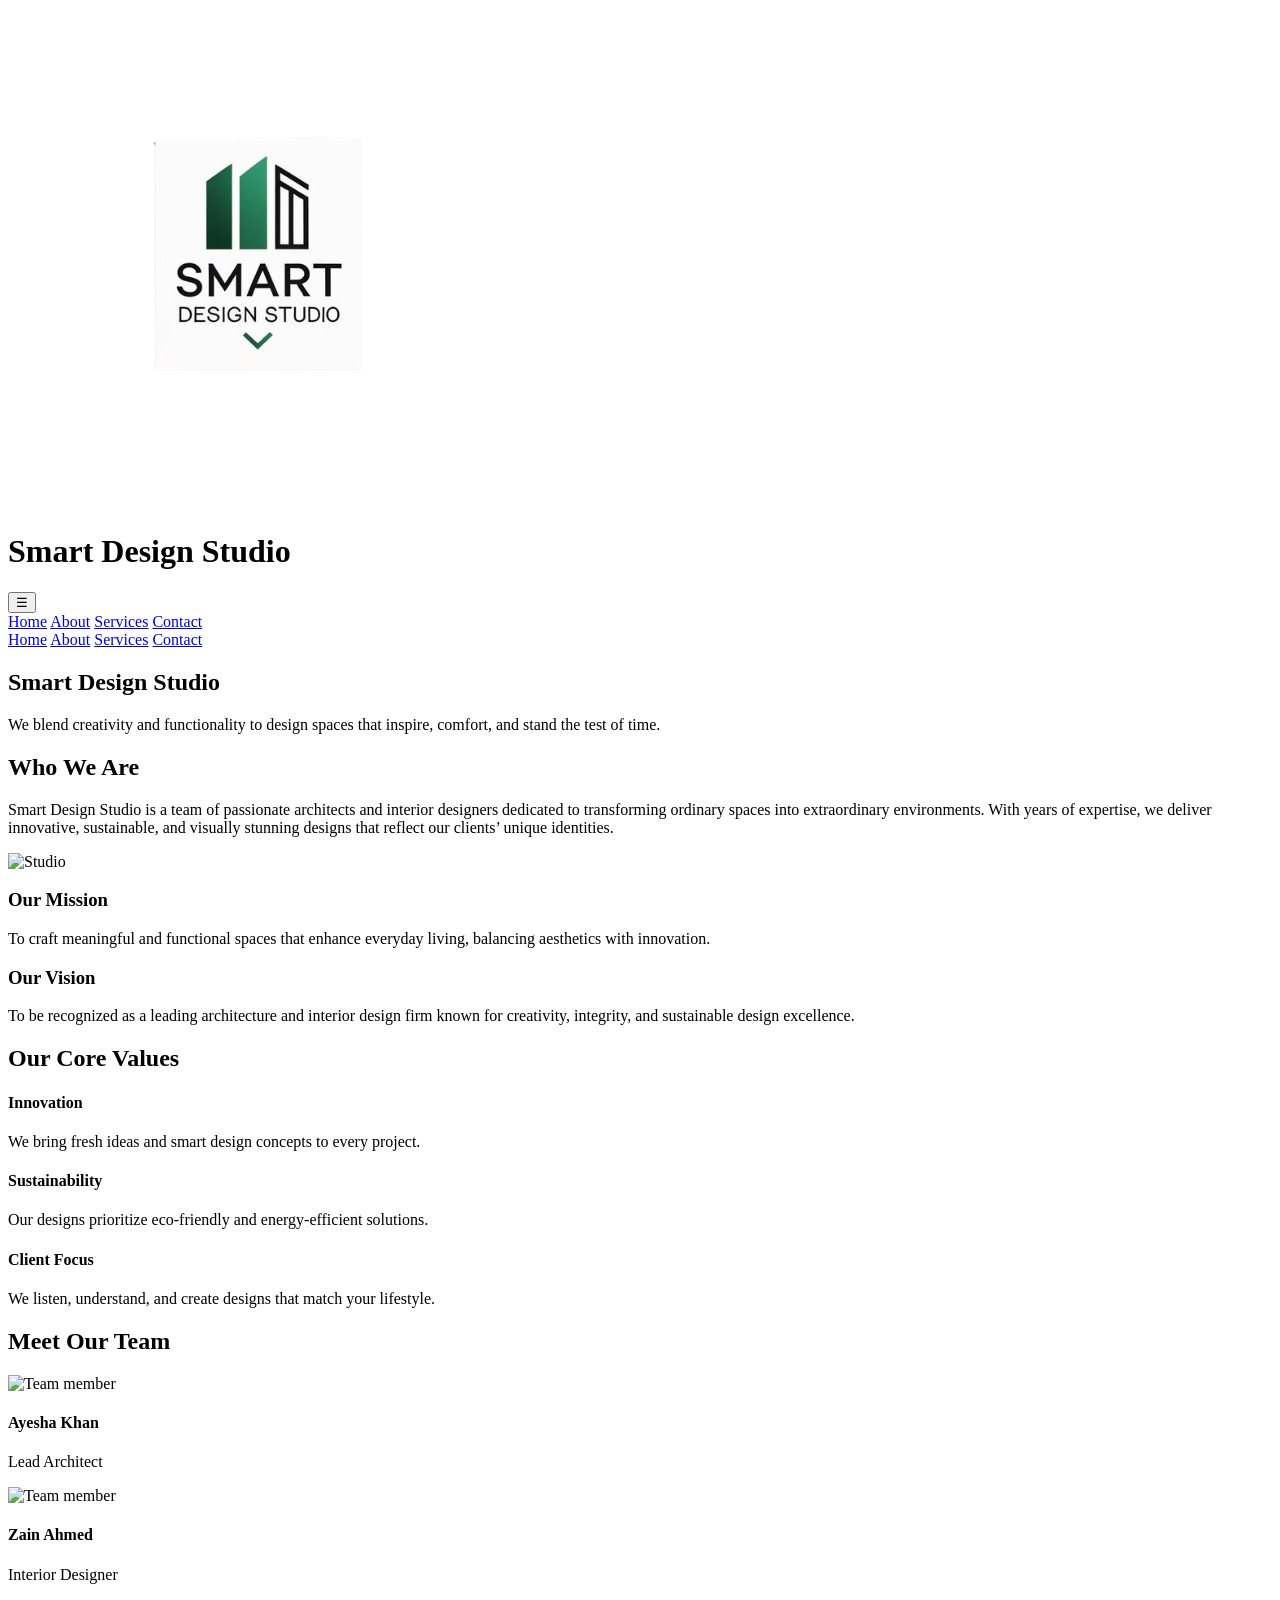
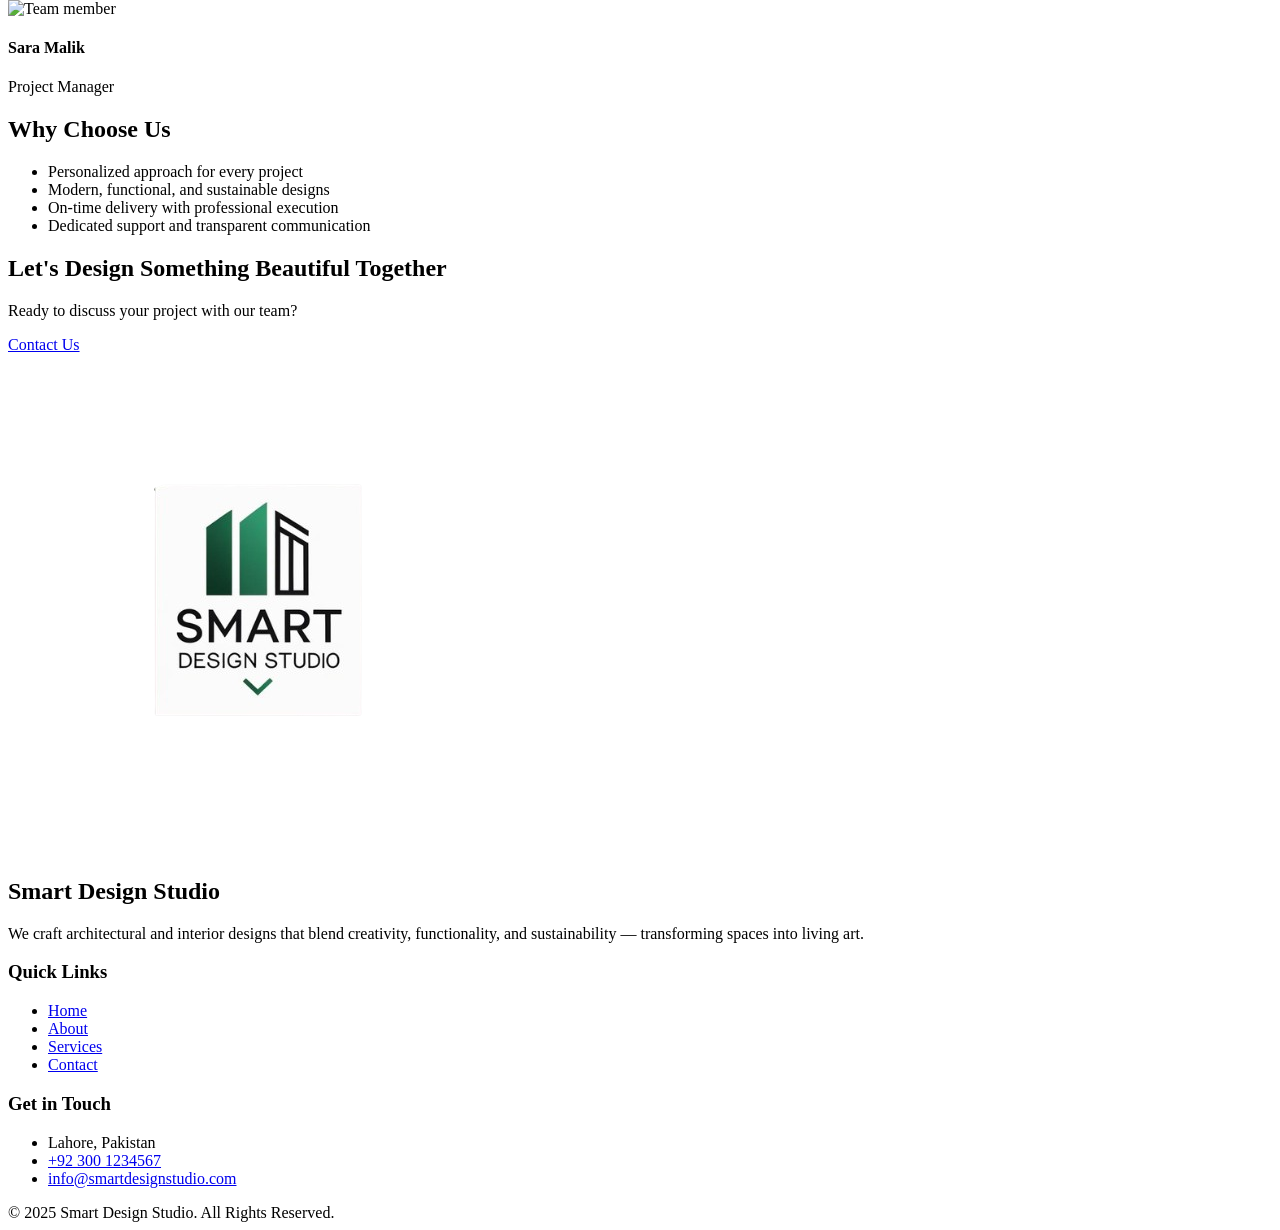
==== Projects/Smart-Design-Studio/about.html @ eb99f788 "Add files via upload Add Smart Design Studio project files" ====
<!DOCTYPE html>
<html lang="en">
<head>
    <meta charset="UTF-8">
    <meta name="viewport" content="width=device-width, initial-scale=1.0">
    <title>Document</title>
    <script src="https://cdn.tailwindcss.com"></script>
</head>
<body class="bg-slate-50 text-slate-900">
    
<!--HEADER -->

<header class="p-auto bg-gradient-to-r from-emerald-500 to-emerald-700 rounded-t-lg shadow-lg sticky">

    <div class="container mx-auto flex items-center text-white font-bold">
      <img  src="logo-removebg-preview (1).png" class="w-20 h-20" alt="logo">
      <h1>Smart Design Studio</h1>

       <!-- Hamburger Icon (mobile) -->
    <button id="menu-btn" class="block md:hidden text-3xl focus:outline-none">
      ☰
    </button>

    <!-- Navigation -->
       <nav class="ml-80 space-x-8  ">
         <a href="index.html" class="hover:text-emerald-900">Home</a>
         <a href="about.html" class="hover:text-emerald-900">About</a>
         <a href="services.html" class="hover:text-emerald-900">Services</a>
         <a href="contact.html" class="hover:text-emerald-900">Contact</a>
       </nav>
    </div>

       <!-- Mobile Menu -->
  <div id="mobile-menu" class="hidden md:hidden bg-emerald-900 text-white space-y-2 px-6 py-4">
    <a href="index.html" class="hover:text-emerald-900">Home</a>
         <a href="about.html" class="hover:text-emerald-900">About</a>
         <a href="services.html" class="hover:text-emerald-900">Services</a>
         <a href="contact.html" class="hover:text-emerald-900">Contact</a>
  </div>
</header>

<script>
  const menuBtn = document.getElementById('menu-btn');
  const mobileMenu = document.getElementById('mobile-menu');

  menuBtn.addEventListener('click', () => {
    mobileMenu.classList.toggle('hidden');
  });
</script>

</header> 

<main>
<!--About Us -->

   <!-- Hero Section -->
  <section class="bg-gradient-to-r from-emerald-500 to-emerald-700 text-white py-20 text-center rounded-b-lg">
    <h1 class="text-4xl font-bold mb-4">Smart Design Studio</h1>
    <p class="max-w-2xl mx-auto text-lg">
      We blend creativity and functionality to design spaces that inspire, comfort, and stand the test of time.
    </p>
  </section>

  <!-- Who We Are -->
  <section class="bg-white mx-auto py-16 flex flex-col md:flex-row items-center gap-10 px-6">
    <div class="md:w-1/2 space-y-4">
      <h2 class="text-3xl font-bold text-emerald-900">Who We Are</h2>
      <p class="text-slate-900 leading-relaxed">
        Smart Design Studio is a team of passionate architects and interior designers dedicated to transforming ordinary spaces into extraordinary environments.
        With years of expertise, we deliver innovative, sustainable, and visually stunning designs that reflect our clients’ unique identities.
      </p>
    </div>
    <div class="md:w-1/2">
      <img src="https://images.unsplash.com/photo-1505691938895-1758d7feb511" alt="Studio" class="rounded-2xl shadow-lg">
    </div>
  </section>


   <!-- Mission & Vision -->
  <section class=" py-16 px-6">
    <div class="container mx-auto grid md:grid-cols-2 gap-10 text-center">
      <div class="bg-white shadow-md rounded-xl p-8">
        <h3 class="text-2xl font-semibold text-emerald-900 mb-4">Our Mission</h3>
        <p class="text-slate-900">
          To craft meaningful and functional spaces that enhance everyday living, balancing aesthetics with innovation.
        </p>
      </div>
      <div class="bg-white shadow-md rounded-xl p-8">
        <h3 class="text-2xl font-semibold text-emerald-900 mb-4">Our Vision</h3>
        <p class="text-slate-900">
          To be recognized as a leading architecture and interior design firm known for creativity, integrity, and sustainable design excellence.
        </p>
      </div>
    </div>
  </section>

<!-- Core Values -->
  <section class="bg-white mx-auto py-16 px-6 text-center">
    <h2 class="text-3xl font-bold text-emerald-900 mb-10">Our Core Values</h2>
    <div class="grid md:grid-cols-3 gap-8">
      <div class="p-6 border rounded-xl shadow-sm">
        <h4 class="text-xl font-semibold mb-2">Innovation</h4>
        <p class="text-slate-900">We bring fresh ideas and smart design concepts to every project.</p>
      </div>
      <div class="p-6 border rounded-xl shadow-sm">
        <h4 class="text-xl font-semibold mb-2">Sustainability</h4>
        <p class="text-slate-900">Our designs prioritize eco-friendly and energy-efficient solutions.</p>
      </div>
      <div class="p-6 border rounded-xl shadow-sm">
        <h4 class="text-xl font-semibold mb-2">Client Focus</h4>
        <p class="text-slate-900">We listen, understand, and create designs that match your lifestyle.</p>
      </div>
    </div>
  </section>

  <!-- Our Team -->
  <section class="py-16 px-6 text-center">
    <h2 class="text-3xl font-bold text-emerald-900 mb-10">Meet Our Team</h2>
    <div class="container mx-auto grid md:grid-cols-3 gap-8">
      <div class="bg-white p-6 rounded-xl shadow-md">
        <img src="https://images.unsplash.com/photo-1500648767791-00dcc994a43e" alt="Team member" class="rounded-full w-32 h-32 mx-auto mb-4 object-cover">
        <h4 class="text-xl font-semibold">Ayesha Khan</h4>
        <p class="text-slate-500">Lead Architect</p>
      </div>
      <div class="bg-white p-6 rounded-xl shadow-md">
        <img src="https://images.unsplash.com/photo-1529626455594-4ff0802cfb7e" alt="Team member" class="rounded-full w-32 h-32 mx-auto mb-4 object-cover">
        <h4 class="text-xl font-semibold">Zain Ahmed</h4>
        <p class="text-slate-500">Interior Designer</p>
      </div>
      <div class="bg-white p-6 rounded-xl shadow-md">
        <img src="https://images.unsplash.com/photo-1603415526960-f7e0328c63b1" alt="Team member" class="rounded-full w-32 h-32 mx-auto mb-4 object-cover">
        <h4 class="text-xl font-semibold">Sara Malik</h4>
        <p class="text-slate-500">Project Manager</p>
      </div>
    </div>
  </section>

   <!-- Why Choose Us -->
  <section class="bg-white mx-auto py-16 px-6 text-center">
    <h2 class="text-3xl font-bold text-emerald-900 mb-8">Why Choose Us</h2>
    <ul class="max-w-3xl mx-auto text-slate-900 space-y-3 text-lg text-center">
      <li> Personalized approach for every project</li>
      <li> Modern, functional, and sustainable designs</li>
      <li> On-time delivery with professional execution</li>
      <li> Dedicated support and transparent communication</li>
    </ul>
  </section>

 <!-- Call to Action -->
  <section class="bg-gradient-to-r from-emerald-500 to-emerald-700 text-center text-white py-16 rounded-t-lg">
    <h2 class="text-3xl font-bold mb-4">Let's Design Something Beautiful Together</h2>
    <p class="mb-6">Ready to discuss your project with our team?</p>
    <a href="contact.html" class="bg-emerald-700 rounded-lg text-white p-2 hover:bg-emerald-900 hover:scale-105 hover:shadow-lg transition duration-300">Contact Us</a>
  </section>


 
</main>

<!-- Footer -->
<footer>
   
<footer class="bg-gradient-to-r from-emerald-500 to-emerald-700 text-white py-10 rounded-b-lg ">
  <div class="container mx-auto px-8 grid md:grid-cols-3 gap-8">
    
    <!-- Column 1: Logo & About -->
    <div>
      <div class="flex items-center r space-x-2 mb-4">
        <img src="logo-removebg-preview (1).png" alt="Logo" class="w-16 h-16">
        <h2 class="text-2xl font-bold">Smart Design Studio</h2>
      </div>
      <p class="text-gray-100 text-sm leading-relaxed">
        We craft architectural and interior designs that blend creativity, functionality, and sustainability — transforming spaces into living art.
      </p>
    </div>

    <!-- Column 2: Quick Links -->
    <div>
      <h3 class="text-xl font-semibold mb-4 text-center">Quick Links</h3>
      <ul class="space-y-2 text-white text-center">
        <li class="hover:text-emerald-900 transition"> <a href="index.html">Home</a></li>
        <li class="hover:text-emerald-900 transition"> <a href="about.html">About</a></li>
        <li class="hover:text-emerald-900 transition"> <a href="services.html">Services</a></li>
        <li class="hover:text-emerald-900 transition"> <a href="contact.html">Contact</a></li>
      </ul>
      </div>
      
    <!-- Column 3: Contact Info -->
    <div>
      <h3 class="text-xl font-semibold mb-4">Get in Touch</h3>
      <ul class="space-y-2 text-gray-100 text-sm">
        <li><i class="fa-solid fa-location-dot text-white mr-2"></i> Lahore, Pakistan</li>
        <li><i class="fa-solid fa-phone text-white mr-2"></i><a href="tel:+92 300 1234567" class="hover:text-emerald-900">+92 300 1234567</a> </li>
        <li><i class="fa-solid fa-envelope text-white mr-2"></i><a href="mailto:info@smartdesignstudio.com" class="hover:text-emerald-900"> info@smartdesignstudio.com</a></li>
      </ul>
      <div class="flex space-x-4 mt-4">
        <a href="add link here" class="hover:text-gray-200"><i class="fab fa-facebook-f"></i></a>
        <a href="add link here" class="hover:text-gray-200"><i class="fab fa-instagram"></i></a>
        <a href="add link here" class="hover:text-gray-200"><i class="fab fa-linkedin-in"></i></a>
      </div>
    </div>

  </div>

  <!-- Bottom line -->
  <div class="border-t border-green-300 mt-8 pt-4 text-center text-sm text-gray-100">
    © 2025 Smart Design Studio. All Rights Reserved.
  </div>
</footer>


</body>
</html>
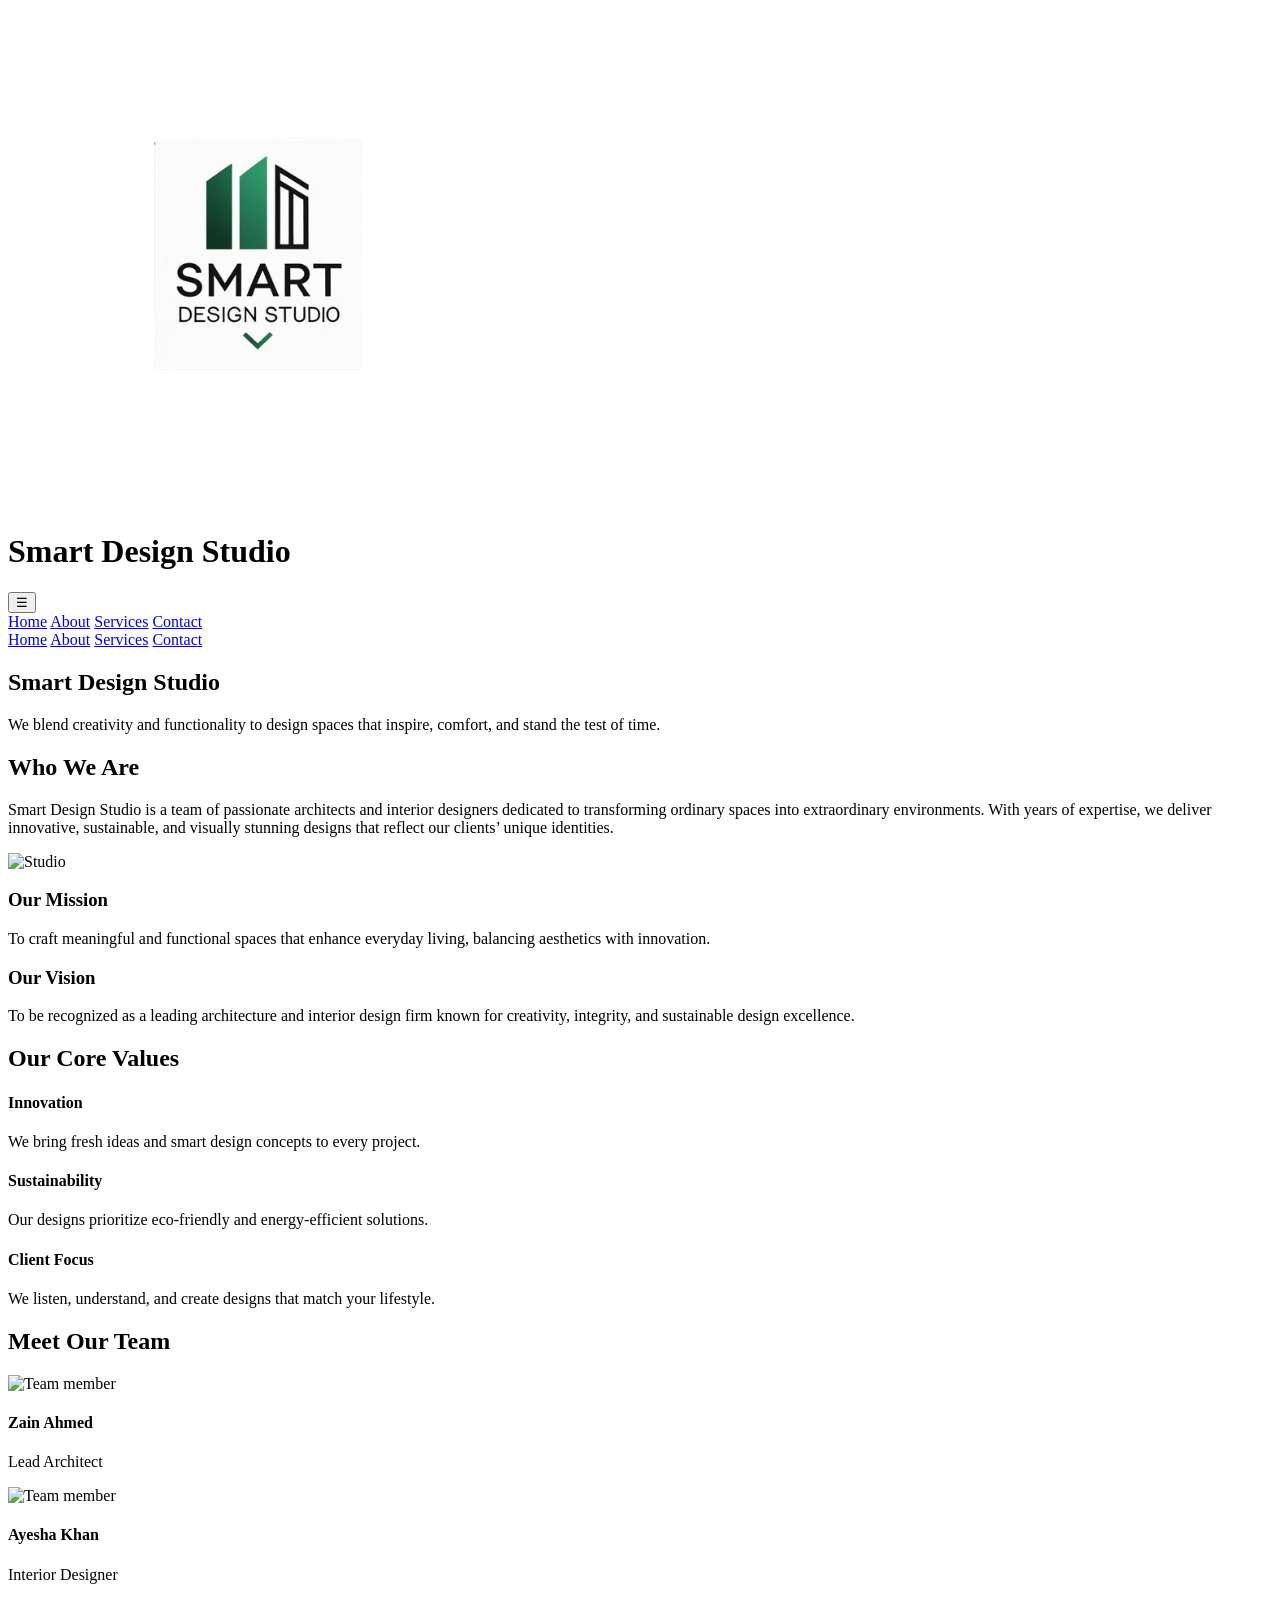
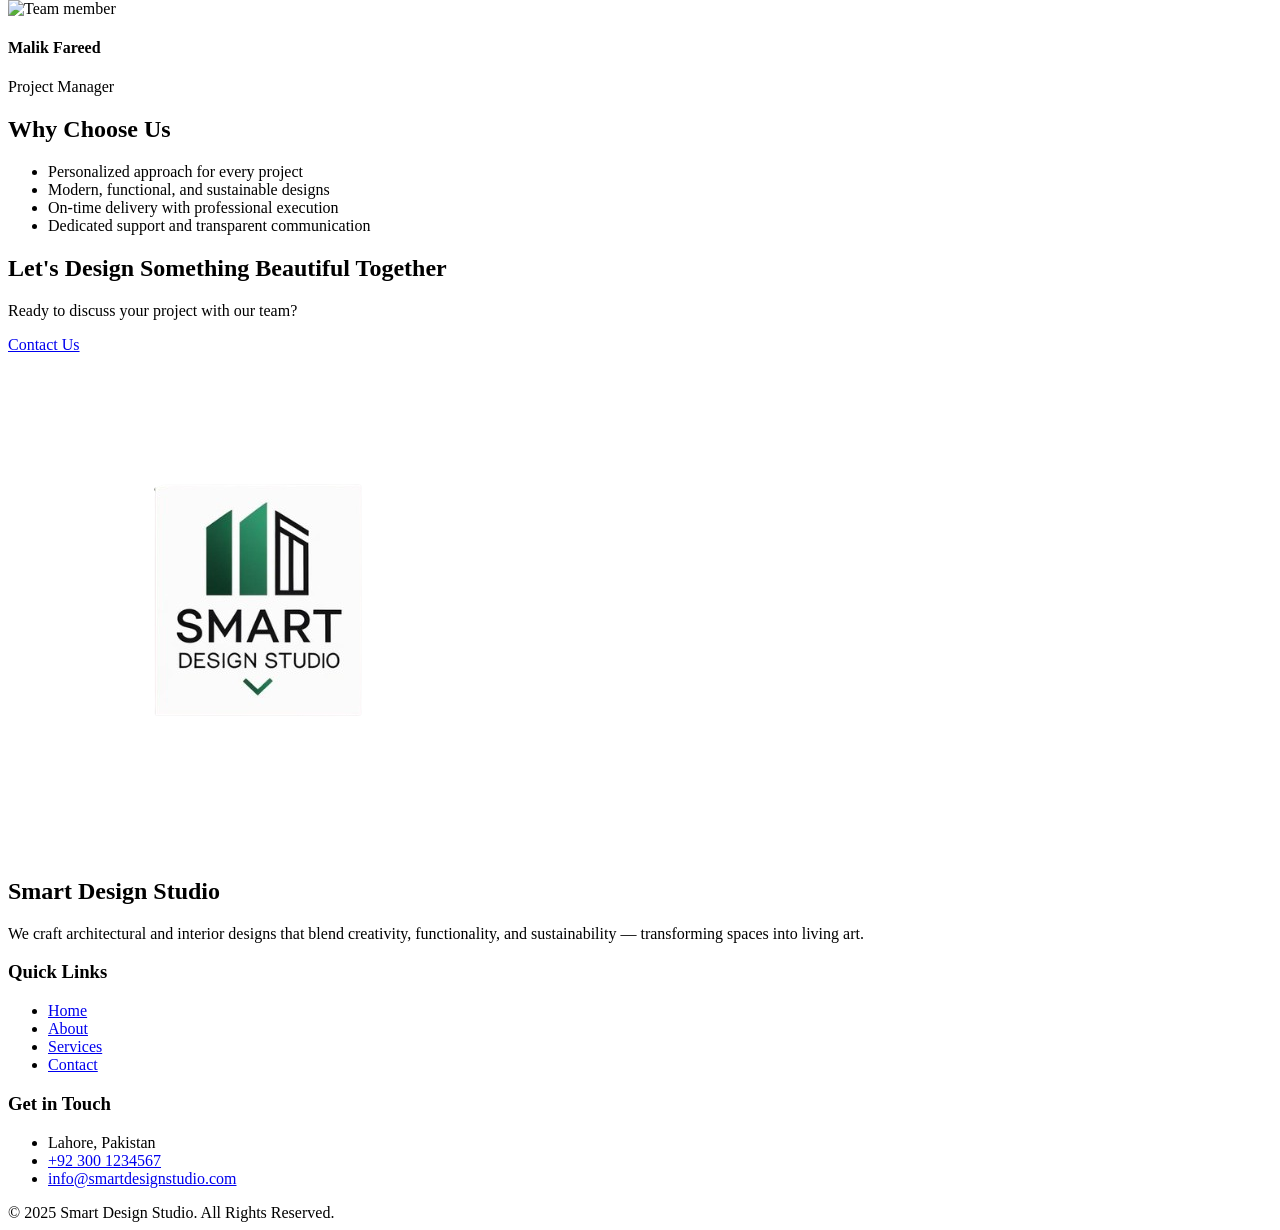
==== commit c234b800: "Add files via upload Add Smart Design Studio project files" ====
--- a/Projects/Smart-Design-Studio/about.html
+++ b/Projects/Smart-Design-Studio/about.html
@@ -119,17 +119,17 @@
     <div class="container mx-auto grid md:grid-cols-3 gap-8">
       <div class="bg-white p-6 rounded-xl shadow-md">
         <img src="https://images.unsplash.com/photo-1500648767791-00dcc994a43e" alt="Team member" class="rounded-full w-32 h-32 mx-auto mb-4 object-cover">
-        <h4 class="text-xl font-semibold">Ayesha Khan</h4>
+        <h4 class="text-xl font-semibold">Zain Ahmed</h4>
         <p class="text-slate-500">Lead Architect</p>
       </div>
       <div class="bg-white p-6 rounded-xl shadow-md">
         <img src="https://images.unsplash.com/photo-1529626455594-4ff0802cfb7e" alt="Team member" class="rounded-full w-32 h-32 mx-auto mb-4 object-cover">
-        <h4 class="text-xl font-semibold">Zain Ahmed</h4>
+        <h4 class="text-xl font-semibold">Ayesha Khan</h4>
         <p class="text-slate-500">Interior Designer</p>
       </div>
       <div class="bg-white p-6 rounded-xl shadow-md">
         <img src="https://images.unsplash.com/photo-1603415526960-f7e0328c63b1" alt="Team member" class="rounded-full w-32 h-32 mx-auto mb-4 object-cover">
-        <h4 class="text-xl font-semibold">Sara Malik</h4>
+        <h4 class="text-xl font-semibold">Malik Fareed</h4>
         <p class="text-slate-500">Project Manager</p>
       </div>
     </div>
